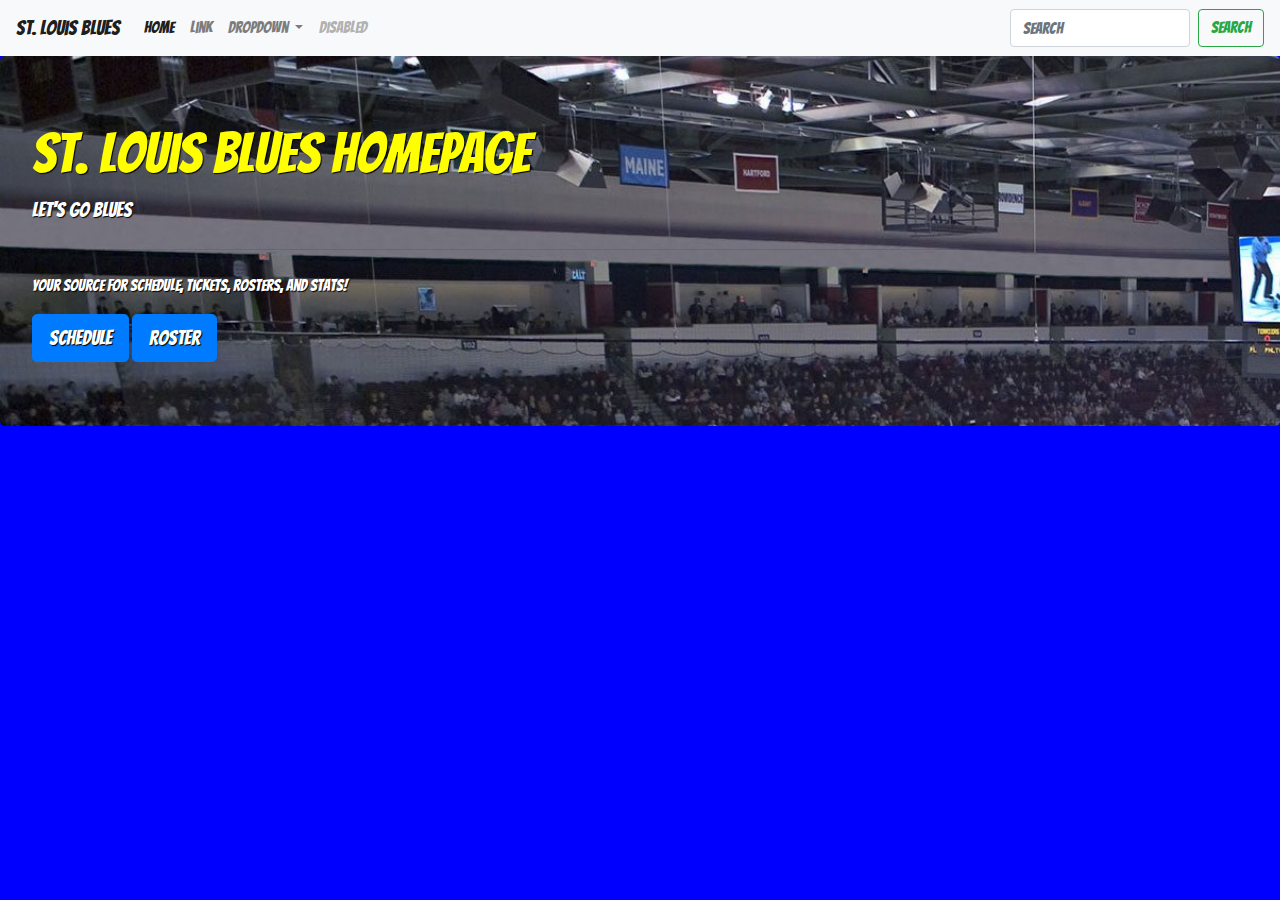
==== index.html @ afd86c4b "Made site" ====
<!doctype html>
<html lang="en">
  <head>
    <!-- Required meta tags -->
    <meta charset="utf-8">
    <meta name="viewport" content="width=device-width, initial-scale=1, shrink-to-fit=no">

    <!-- Google Fonts -->
    <!-- Swap out "Roboto" for the font(s) you want to use -->
    <link href="https://fonts.googleapis.com/css?family=Bangers&display=swap" rel="stylesheet">
    
    <!-- Font Awesome -->
    <link rel="stylesheet" href="https://use.fontawesome.com/releases/v5.12.0/css/all.css" integrity="sha384-UHRtZLI+pbxtHCWp1t77Bi1L4ZtiqrqD80Kn4Z8NTSRyMA2Fd33n5dQ8lWUE00s/" crossorigin="anonymous">

    <!-- Bootstrap CSS -->
    <link rel="stylesheet" href="https://stackpath.bootstrapcdn.com/bootstrap/4.4.1/css/bootstrap.min.css" integrity="sha384-Vkoo8x4CGsO3+Hhxv8T/Q5PaXtkKtu6ug5TOeNV6gBiFeWPGFN9MuhOf23Q9Ifjh" crossorigin="anonymous">
    
    <!-- Your own CSS -->
    <link rel="stylesheet" href="styles.css">
    <style>
        body {
        font-family: 'Bangers', cursive;
  
    }
    </style>
  
  </head>
  <body>
    <nav class="navbar navbar-expand-lg navbar-light bg-light">
        <a class="navbar-brand" href="#">St. Louis Blues</a>
        <button class="navbar-toggler" type="button" data-toggle="collapse" data-target="#navbarSupportedContent" aria-controls="navbarSupportedContent" aria-expanded="false" aria-label="Toggle navigation">
          <span class="navbar-toggler-icon"></span>
        </button>
      
        <div class="collapse navbar-collapse" id="navbarSupportedContent">
          <ul class="navbar-nav mr-auto">
            <li class="nav-item active">
              <a class="nav-link" href="#">Home <span class="sr-only">(current)</span></a>
            </li>
            <li class="nav-item">
              <a class="nav-link" href="#">Link</a>
            </li>
            <li class="nav-item dropdown">
              <a class="nav-link dropdown-toggle" href="#" id="navbarDropdown" role="button" data-toggle="dropdown" aria-haspopup="true" aria-expanded="false">
                Dropdown
              </a>
              <div class="dropdown-menu" aria-labelledby="navbarDropdown">
                <a class="dropdown-item" href="#">Action</a>
                <a class="dropdown-item" href="#">Another action</a>
                <div class="dropdown-divider"></div>
                <a class="dropdown-item" href="#">Something else here</a>
              </div>
            </li>
            <li class="nav-item">
              <a class="nav-link disabled" href="#" tabindex="-1" aria-disabled="true">Disabled</a>
            </li>
          </ul>
          <form class="form-inline my-2 my-lg-0">
            <input class="form-control mr-sm-2" type="search" placeholder="Search" aria-label="Search">
            <button class="btn btn-outline-success my-2 my-sm-0" type="submit">Search</button>
          </form>
        </div>
      </nav>
      <div class="jumbotron">
        <h1 class="display-4">St. Louis Blues Homepage</h1>
        <p class="lead">Let's Go Blues</p>
        <hr class="my-4">
        <p>Your source for schedule, tickets, rosters, and stats!</p>
        
        <div container></div>
        <a class="btn btn-primary btn-lg" href="schedule.html" role="button">Schedule</a>
        
        <a class="btn btn-primary btn-lg" href="roster.html" role="button">Roster</a>
    </div>

      </div>
    <!-- Your stuff goes here -->
    <!-- Optional JavaScript -->
    <!-- jQuery first, then Popper.js, then Bootstrap JS -->
    <script src="https://code.jquery.com/jquery-3.4.1.slim.min.js" integrity="sha384-J6qa4849blE2+poT4WnyKhv5vZF5SrPo0iEjwBvKU7imGFAV0wwj1yYfoRSJoZ+n" crossorigin="anonymous"></script>
    <script src="https://cdn.jsdelivr.net/npm/popper.js@1.16.0/dist/umd/popper.min.js" integrity="sha384-Q6E9RHvbIyZFJoft+2mJbHaEWldlvI9IOYy5n3zV9zzTtmI3UksdQRVvoxMfooAo" crossorigin="anonymous"></script>
    <script src="https://stackpath.bootstrapcdn.com/bootstrap/4.4.1/js/bootstrap.min.js" integrity="sha384-wfSDF2E50Y2D1uUdj0O3uMBJnjuUD4Ih7YwaYd1iqfktj0Uod8GCExl3Og8ifwB6" crossorigin="anonymous"></script>
  </body>
</html>
---- styles.css ----
body {
    background-color: blue;

  }
  h1 {
    color:yellow;
    font-size: 50px;
  }
.navbar {
    background-color: red;
}
  .jumbotron {
    /* Background */
    background-attachment: fixed;
    background-image: url(enterprise.jpg);
    background-repeat: no-repeat;
    background-size: cover;
  
    /* Fonts */
    /* The text-shadow helps the white text stand out better on a darker background */
    color: white;
    text-shadow: 1px 1px 1px black;
  }
  h2 {
      color:white;
      font-size: 30px;
  }
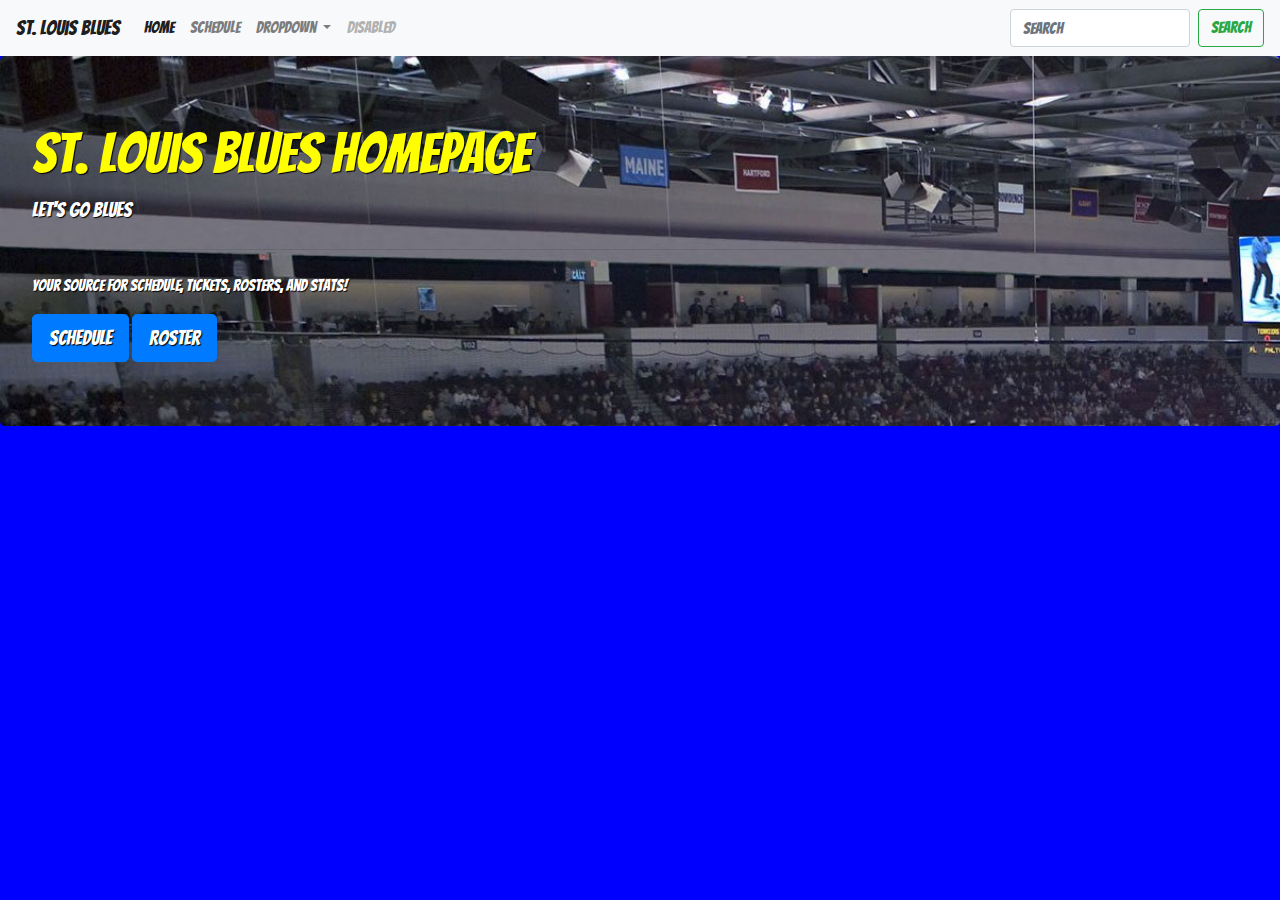
==== commit fb663b1e: "Update index.html" ====
--- a/index.html
+++ b/index.html
@@ -35,10 +35,10 @@
         <div class="collapse navbar-collapse" id="navbarSupportedContent">
           <ul class="navbar-nav mr-auto">
             <li class="nav-item active">
-              <a class="nav-link" href="#">Home <span class="sr-only">(current)</span></a>
+              <a class="nav-link" href="index.html">Home <span class="sr-only">(current)</span></a>
             </li>
             <li class="nav-item">
-              <a class="nav-link" href="#">Link</a>
+              <a class="nav-link" href="schedule.html">Schedule</a>
             </li>
             <li class="nav-item dropdown">
               <a class="nav-link dropdown-toggle" href="#" id="navbarDropdown" role="button" data-toggle="dropdown" aria-haspopup="true" aria-expanded="false">
@@ -62,15 +62,17 @@
         </div>
       </nav>
       <div class="jumbotron">
+          
         <h1 class="display-4">St. Louis Blues Homepage</h1>
         <p class="lead">Let's Go Blues</p>
         <hr class="my-4">
         <p>Your source for schedule, tickets, rosters, and stats!</p>
         
-        <div container></div>
+        <div container>
         <a class="btn btn-primary btn-lg" href="schedule.html" role="button">Schedule</a>
-        
         <a class="btn btn-primary btn-lg" href="roster.html" role="button">Roster</a>
+     
+    </div>
     </div>
 
       </div>
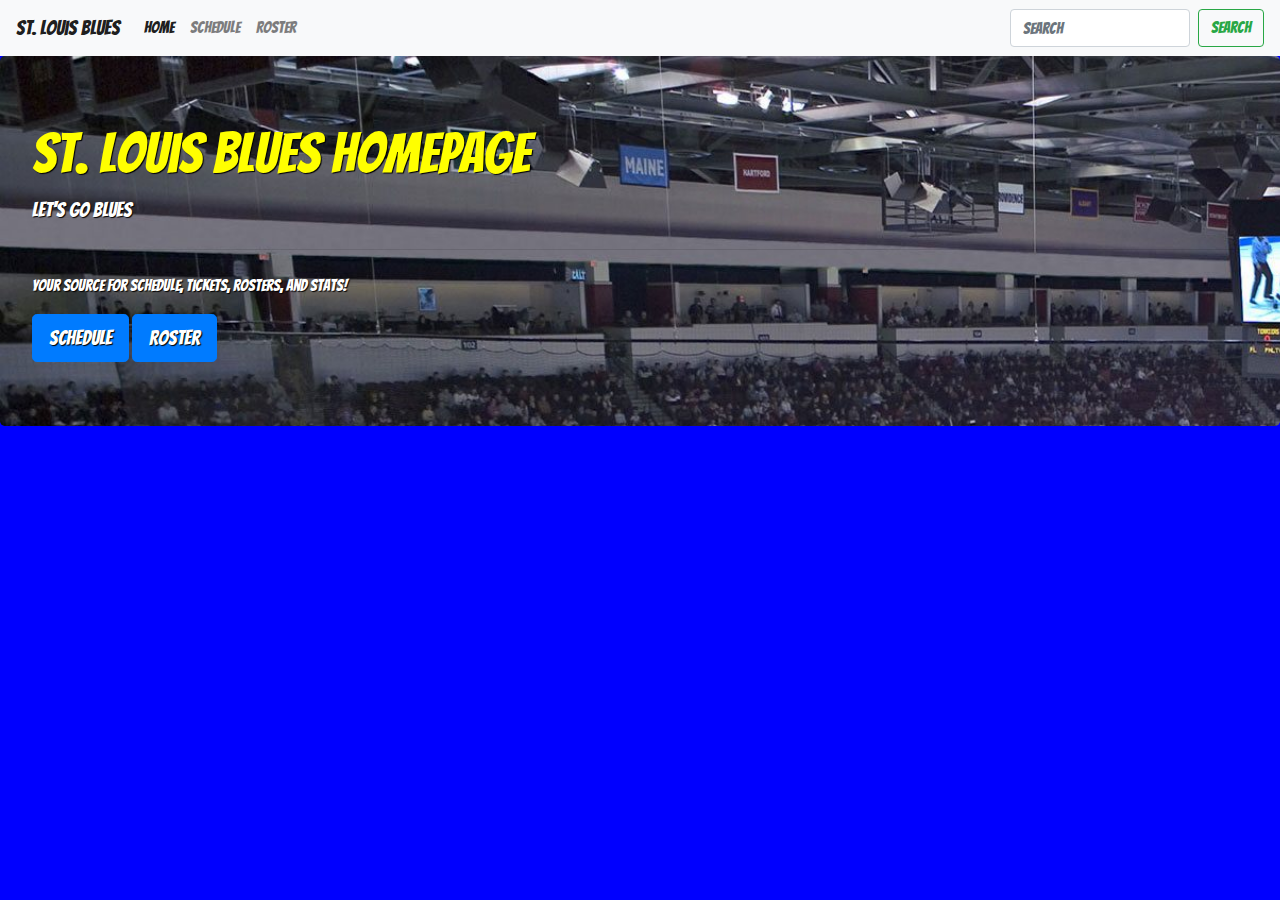
==== commit 96ebd783: "Update index.html" ====
--- a/index.html
+++ b/index.html
@@ -40,20 +40,9 @@
             <li class="nav-item">
               <a class="nav-link" href="schedule.html">Schedule</a>
             </li>
-            <li class="nav-item dropdown">
-              <a class="nav-link dropdown-toggle" href="#" id="navbarDropdown" role="button" data-toggle="dropdown" aria-haspopup="true" aria-expanded="false">
-                Dropdown
-              </a>
-              <div class="dropdown-menu" aria-labelledby="navbarDropdown">
-                <a class="dropdown-item" href="#">Action</a>
-                <a class="dropdown-item" href="#">Another action</a>
-                <div class="dropdown-divider"></div>
-                <a class="dropdown-item" href="#">Something else here</a>
-              </div>
-            </li>
             <li class="nav-item">
-              <a class="nav-link disabled" href="#" tabindex="-1" aria-disabled="true">Disabled</a>
-            </li>
+                <a class="nav-link" href="roster.html">Roster</a>
+              </li>
           </ul>
           <form class="form-inline my-2 my-lg-0">
             <input class="form-control mr-sm-2" type="search" placeholder="Search" aria-label="Search">
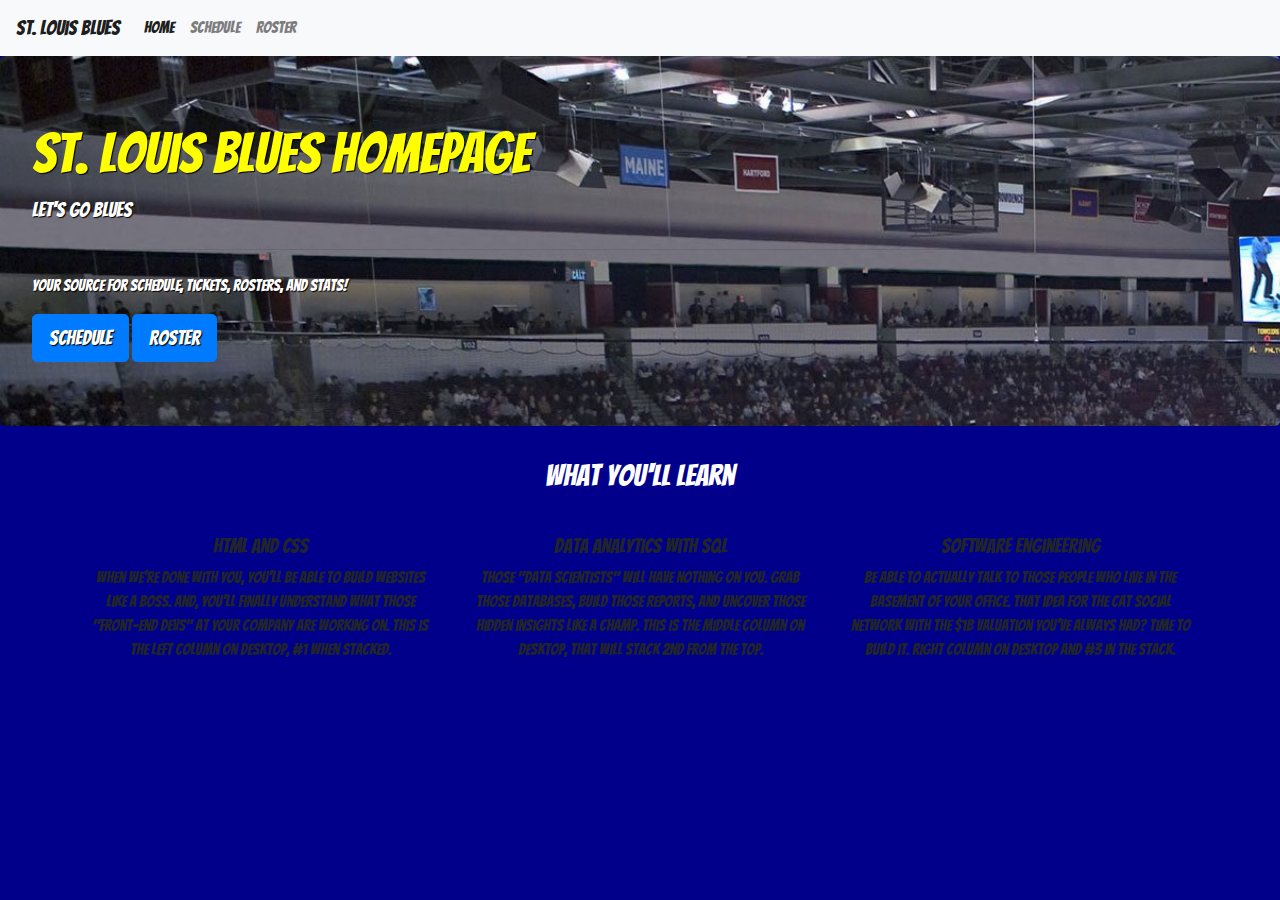
==== commit a4c8d861: "More updates" ====
--- a/index.html
+++ b/index.html
@@ -44,26 +44,47 @@
                 <a class="nav-link" href="roster.html">Roster</a>
               </li>
           </ul>
-          <form class="form-inline my-2 my-lg-0">
-            <input class="form-control mr-sm-2" type="search" placeholder="Search" aria-label="Search">
-            <button class="btn btn-outline-success my-2 my-sm-0" type="submit">Search</button>
-          </form>
         </div>
       </nav>
       <div class="jumbotron">
-          
         <h1 class="display-4">St. Louis Blues Homepage</h1>
         <p class="lead">Let's Go Blues</p>
         <hr class="my-4">
+        
         <p>Your source for schedule, tickets, rosters, and stats!</p>
         
-        <div container>
         <a class="btn btn-primary btn-lg" href="schedule.html" role="button">Schedule</a>
         <a class="btn btn-primary btn-lg" href="roster.html" role="button">Roster</a>
      
     </div>
     </div>
-
+    <div class="container">
+        <div class="row">
+          <div class="col text-center">
+            <h2>What you'll learn</h2>
+          </div>
+        </div>
+        <!-- An example of Bootstrap's spacing utility classes -->
+        <!-- https://getbootstrap.com/docs/4.4/utilities/spacing/#how-it-works -->
+        <!-- The "mt-4" gives you more margin on top, responsively -->
+        <div class="row mt-4">
+          <div class="col-sm-4 text-center">
+            <h1><i class="fas fa-code"></i></h1>
+            <h5>HTML and CSS</h5>
+            <p>When we're done with you, you'll be able to build websites like a boss. And, you'll finally understand what those "front-end devs" at your company are working on. This is the left column on desktop, #1 when stacked.</p>
+          </div>
+          <div class="col-sm-4 text-center">
+            <h1><i class="fas fa-chart-line"></i></h1>
+            <h5>Data Analytics with SQL</h5>
+            <p>Those "data scientists" will have nothing on you. Grab those databases, build those reports, and uncover those hidden insights like a champ. This is the middle column on desktop, that will stack 2nd from the top.</p>
+          </div>
+          <div class="col-sm-4 text-center">
+            <h1><i class="fas fa-code-branch"></i></h1>
+            <h5>Software Engineering</h5>
+            <p>Be able to actually talk to those people who live in the basement of your office. That idea for the cat social network with the $1B valuation you've always had? Time to build it. Right column on desktop and #3 in the stack.</p>
+          </div>
+        </div>
+      </div>
       </div>
     <!-- Your stuff goes here -->
     <!-- Optional JavaScript -->
--- a/styles.css
+++ b/styles.css
@@ -1,6 +1,6 @@
 
 body {
-    background-color: blue;
+    background-color:darkblue;
 
   }
   h1 {
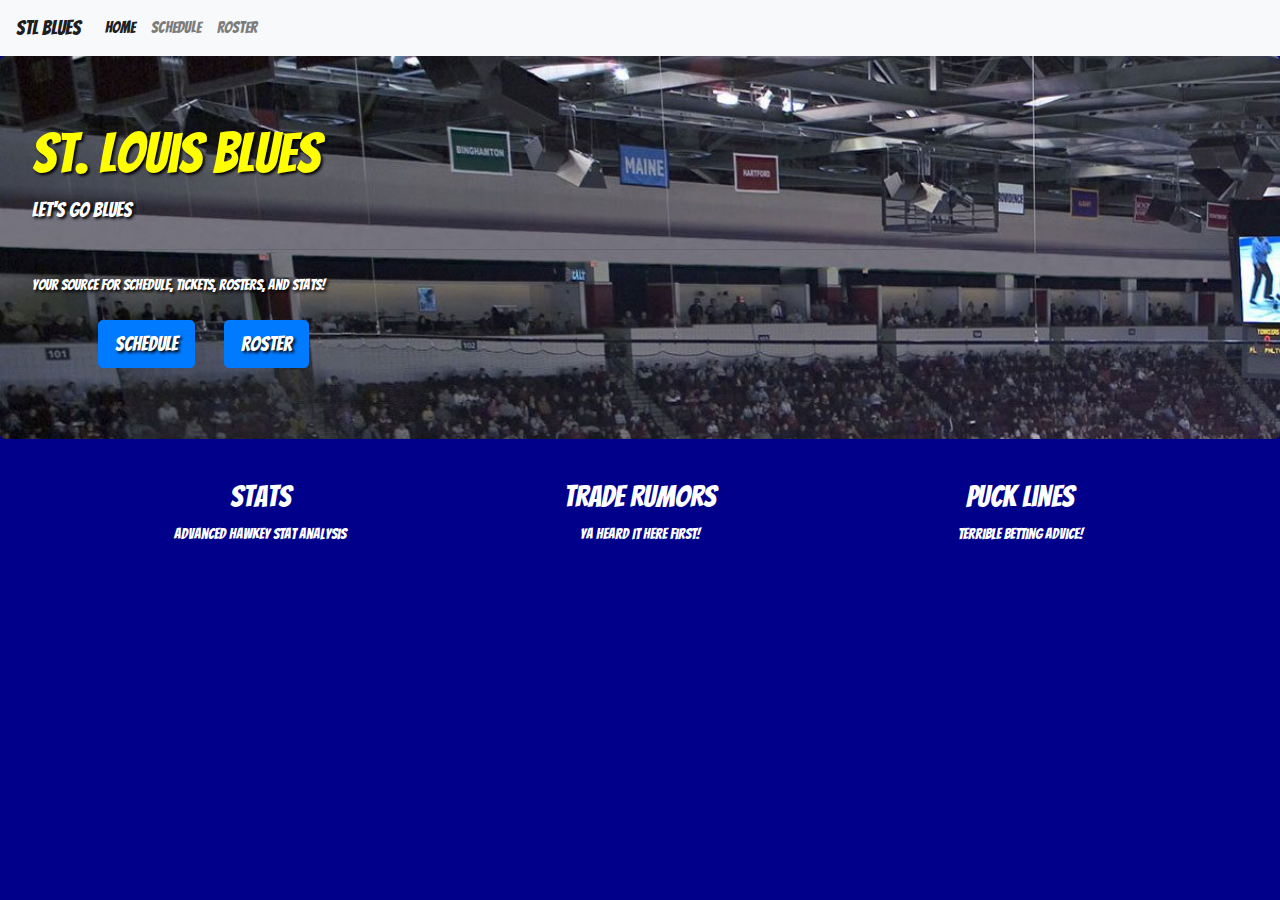
==== commit 63fa5698: "Addtl changes" ====
--- a/index.html
+++ b/index.html
@@ -27,7 +27,7 @@
   </head>
   <body>
     <nav class="navbar navbar-expand-lg navbar-light bg-light">
-        <a class="navbar-brand" href="#">St. Louis Blues</a>
+        <a class="navbar-brand" href="#">STL Blues</a>
         <button class="navbar-toggler" type="button" data-toggle="collapse" data-target="#navbarSupportedContent" aria-controls="navbarSupportedContent" aria-expanded="false" aria-label="Toggle navigation">
           <span class="navbar-toggler-icon"></span>
         </button>
@@ -47,41 +47,40 @@
         </div>
       </nav>
       <div class="jumbotron">
-        <h1 class="display-4">St. Louis Blues Homepage</h1>
+        <h1 class="display-4">St. Louis Blues
+        </h1>
         <p class="lead">Let's Go Blues</p>
         <hr class="my-4">
         
         <p>Your source for schedule, tickets, rosters, and stats!</p>
-        
-        <a class="btn btn-primary btn-lg" href="schedule.html" role="button">Schedule</a>
-        <a class="btn btn-primary btn-lg" href="roster.html" role="button">Roster</a>
+        <div class="container">
+        <div class="btn center">
+        <a class="btn btn-primary btn-lg" href="schedule.html" role="button">Schedule</a></div>
+        <div class="btn center">
+        <a class="btn btn-primary btn-lg" href="roster.html" role="button">Roster</a></div>
+    </div>
      
     </div>
     </div>
     <div class="container">
-        <div class="row">
-          <div class="col text-center">
-            <h2>What you'll learn</h2>
-          </div>
-        </div>
         <!-- An example of Bootstrap's spacing utility classes -->
         <!-- https://getbootstrap.com/docs/4.4/utilities/spacing/#how-it-works -->
         <!-- The "mt-4" gives you more margin on top, responsively -->
         <div class="row mt-4">
           <div class="col-sm-4 text-center">
             <h1><i class="fas fa-code"></i></h1>
-            <h5>HTML and CSS</h5>
-            <p>When we're done with you, you'll be able to build websites like a boss. And, you'll finally understand what those "front-end devs" at your company are working on. This is the left column on desktop, #1 when stacked.</p>
+            <h5>Stats</h5>
+            <p>Advanced Hawkey Stat Analysis</p>
           </div>
           <div class="col-sm-4 text-center">
             <h1><i class="fas fa-chart-line"></i></h1>
-            <h5>Data Analytics with SQL</h5>
-            <p>Those "data scientists" will have nothing on you. Grab those databases, build those reports, and uncover those hidden insights like a champ. This is the middle column on desktop, that will stack 2nd from the top.</p>
+            <h5>Trade Rumors</h5>
+            <p>Ya Heard It Here First!</p>
           </div>
           <div class="col-sm-4 text-center">
             <h1><i class="fas fa-code-branch"></i></h1>
-            <h5>Software Engineering</h5>
-            <p>Be able to actually talk to those people who live in the basement of your office. That idea for the cat social network with the $1B valuation you've always had? Time to build it. Right column on desktop and #3 in the stack.</p>
+            <h5>Puck Lines</h5>
+            <p>Terrible Betting Advice!</p>
           </div>
         </div>
       </div>
--- a/styles.css
+++ b/styles.css
@@ -20,9 +20,14 @@
     /* Fonts */
     /* The text-shadow helps the white text stand out better on a darker background */
     color: white;
-    text-shadow: 1px 1px 1px black;
+    text-shadow: 2px 2px 3px black;
   }
-  h2 {
+  h2, h5 {
       color:white;
       font-size: 30px;
-  }+
+  }
+  p {
+    color:white;
+    font-size: 15px;
+}